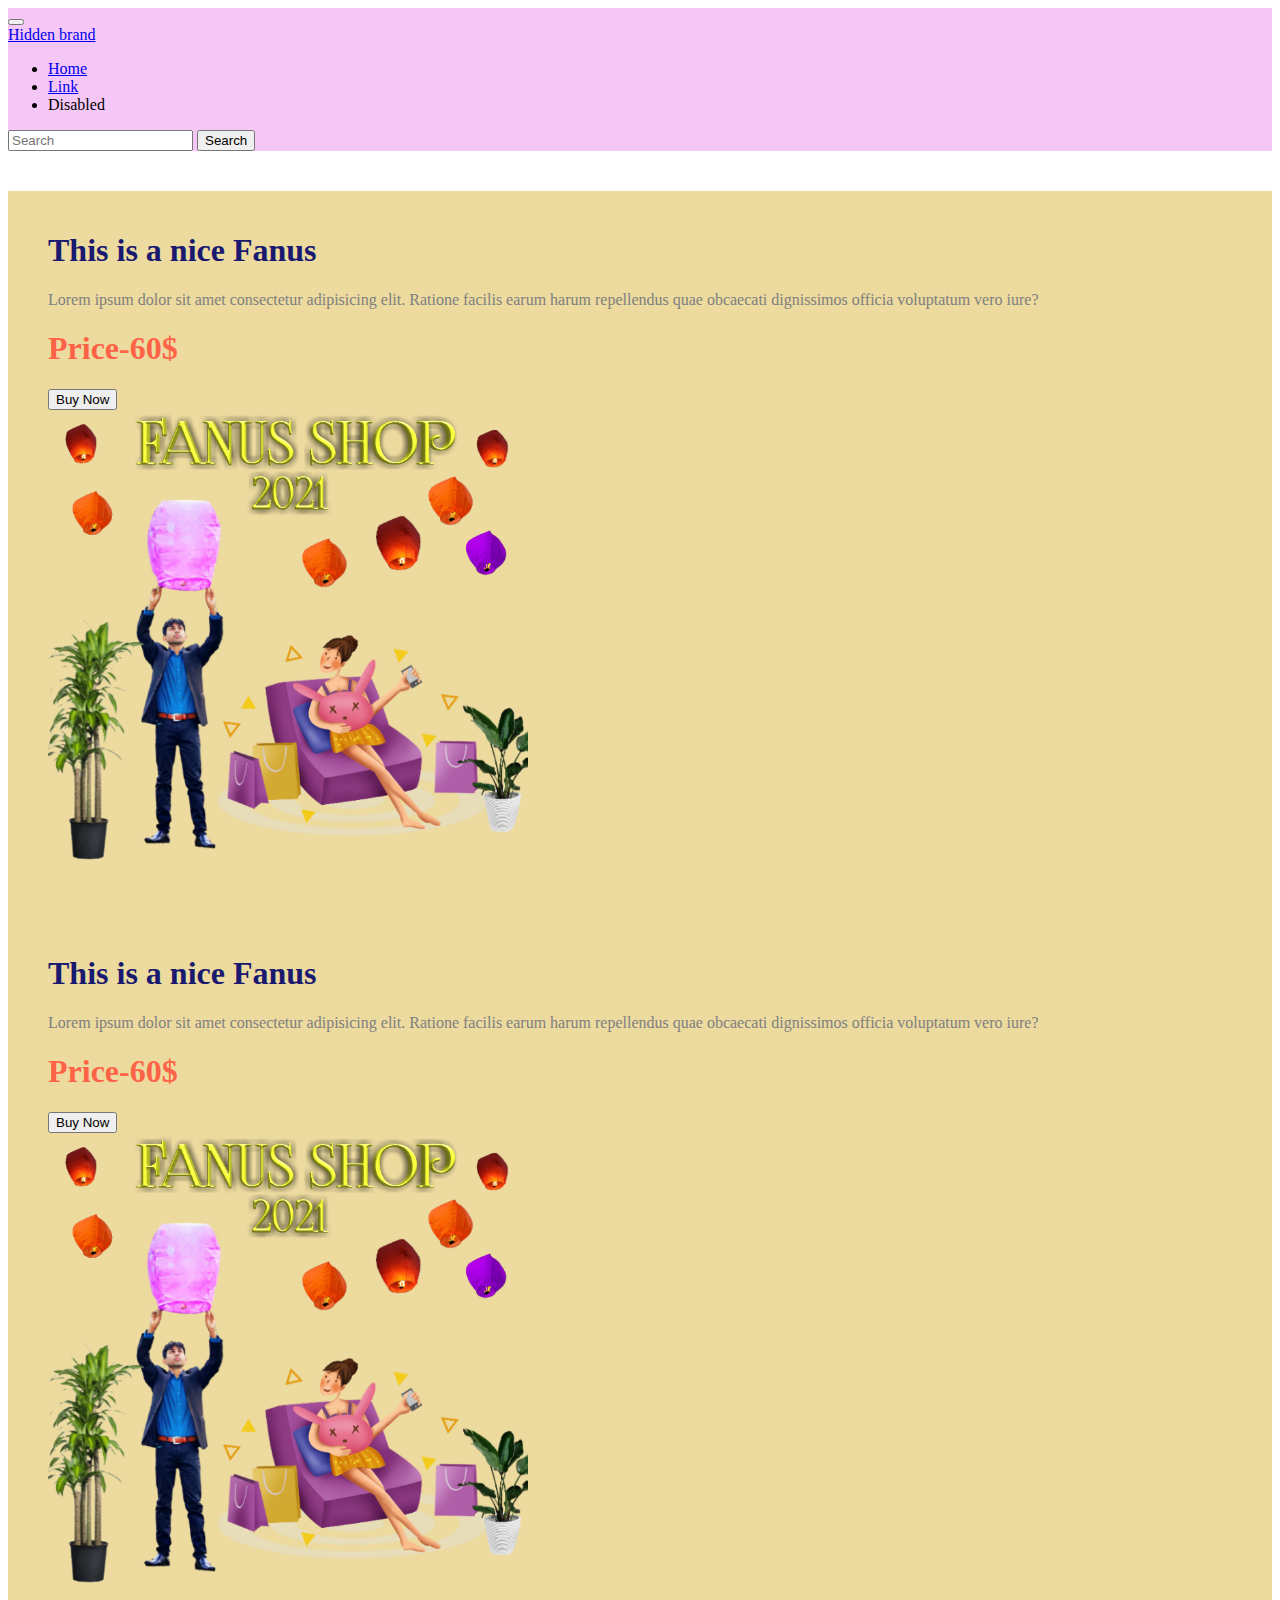
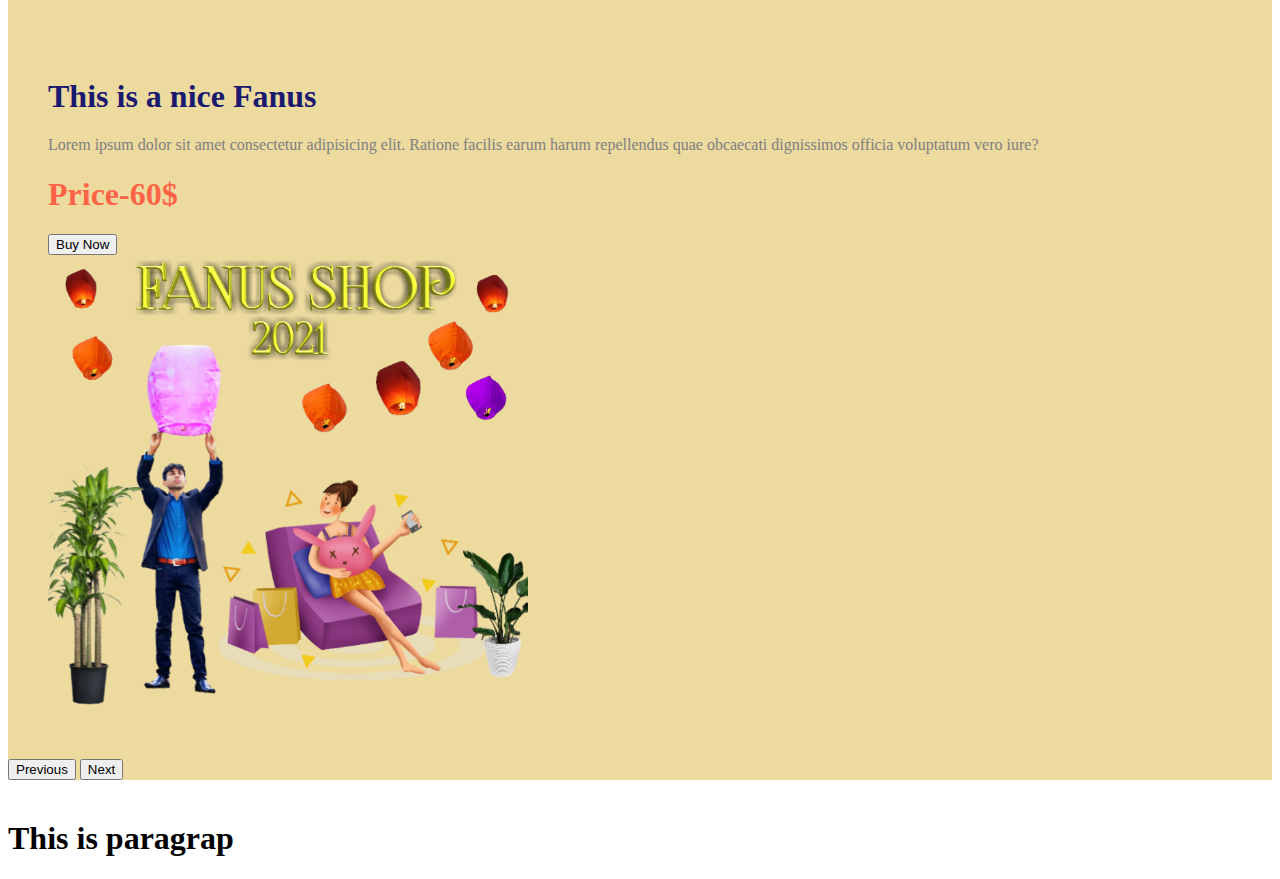
==== index.html @ 8f94bb1d "carousel done" ====
<!DOCTYPE html>
<html lang="en">
<head>
    <meta charset="UTF-8">
    <meta http-equiv="X-UA-Compatible" content="IE=edge">
    <meta name="viewport" content="width=device-width, initial-scale=1.0">
    <title>Panda-Commwes</title>
    <link rel="stylesheet" href="css/style.css">
    <link href="https://cdn.jsdelivr.net/npm/bootstrap@5.1.1/dist/css/bootstrap.min.css" rel="stylesheet" integrity="sha384-F3w7mX95PdgyTmZZMECAngseQB83DfGTowi0iMjiWaeVhAn4FJkqJByhZMI3AhiU" crossorigin="anonymous">
</head>
<body>
    <div class="container">
        <nav class="navbar navbar-expand-lg navbar-light bg-color">
            <div class="container-fluid">
              <button class="navbar-toggler" type="button" data-bs-toggle="collapse" data-bs-target="#navbarTogglerDemo01" aria-controls="navbarTogglerDemo01" aria-expanded="false" aria-label="Toggle navigation">
                <span class="navbar-toggler-icon"></span>
              </button>
              <div class="collapse navbar-collapse" id="navbarTogglerDemo01">
                <a class="navbar-brand" href="#">Hidden brand</a>
                <ul class="navbar-nav me-auto mb-2 mb-lg-0">
                  <li class="nav-item">
                    <a class="nav-link active" aria-current="page" href="#">Home</a>
                  </li>
                  <li class="nav-item">
                    <a class="nav-link" href="#">Link</a>
                  </li>
                  <li class="nav-item">
                    <a class="nav-link disabled">Disabled</a>
                  </li>
                </ul>
                <form class="d-flex">
                  <input class="form-control me-2" type="search" placeholder="Search" aria-label="Search">
                  <button class="btn btn-outline-success" type="submit">Search</button>
                </form>
              </div>
            </div>
          </nav>
    </div>

    <!-- carusol -->
    <div class="container">
        <div id="carouselExampleControls" class="carousel slide blue-bg" data-bs-ride="carousel">
            <div class="carousel-inner">
              <div class="carousel-item active">
                <div class="row align-items-center">
                    <div class="col-md-7">
                        <h1 class="title">This is a nice Fanus</h1>
                        <p class="card-text">Lorem ipsum dolor sit amet consectetur adipisicing elit. Ratione facilis earum harum repellendus quae obcaecati dignissimos officia voluptatum vero iure?</p>
                        <h1 class="price">Price-60$</h1>
                        <button class="btn btn-primary">Buy Now</button>
                    </div>
                    <div class="col-md-5">
                        <img src="images/banner (1).png" class="d-block w-100" alt="...">
                    </div>
                </div>
              </div>
              <div class="carousel-item">
                <div class="row align-items-center">
                    <div class="col-md-7">
                        <h1 class="title">This is a nice Fanus</h1>
                        <p class="card-text">Lorem ipsum dolor sit amet consectetur adipisicing elit. Ratione facilis earum harum repellendus quae obcaecati dignissimos officia voluptatum vero iure?</p>
                        <h1 class="price">Price-60$</h1>
                        <button class="btn btn-primary">Buy Now</button>
                    </div>
                    <div class="col-md-5">
                        <img src="images/banner (1).png" class="d-block w-100" alt="...">
                    </div>
                </div>
              </div>
              <div class="carousel-item">
                <div class="row align-items-center">
                    <div class="col-md-7">
                        <h1 class="title">This is a nice Fanus</h1>
                        <p class="card-text">Lorem ipsum dolor sit amet consectetur adipisicing elit. Ratione facilis earum harum repellendus quae obcaecati dignissimos officia voluptatum vero iure?</p>
                        <h1 class="price">Price-60$</h1>
                        <button class="btn btn-primary">Buy Now</button>
                    </div>
                    <div class="col-md-5">
                        <img src="images/banner (1).png" class="d-block w-100" alt="...">
                    </div>
                </div>
              </div>
            </div>
            <button class="carousel-control-prev" type="button" data-bs-target="#carouselExampleControls" data-bs-slide="prev">
              <span class="carousel-control-prev-icon" aria-hidden="true"></span>
              <span class="visually-hidden">Previous</span>
            </button>
            <button class="carousel-control-next" type="button" data-bs-target="#carouselExampleControls" data-bs-slide="next">
              <span class="carousel-control-next-icon" aria-hidden="true"></span>
              <span class="visually-hidden">Next</span>
            </button>
          </div>
    </div>
   <h1>This is paragrap</h1> 



   <script src="https://cdn.jsdelivr.net/npm/bootstrap@5.1.1/dist/js/bootstrap.bundle.min.js" integrity="sha384-/bQdsTh/da6pkI1MST/rWKFNjaCP5gBSY4sEBT38Q/9RBh9AH40zEOg7Hlq2THRZ" crossorigin="anonymous"></script>
   <script src="https://cdn.jsdelivr.net/npm/@popperjs/core@2.9.3/dist/umd/popper.min.js" integrity="sha384-W8fXfP3gkOKtndU4JGtKDvXbO53Wy8SZCQHczT5FMiiqmQfUpWbYdTil/SxwZgAN" crossorigin="anonymous"></script>
    <script src="https://cdn.jsdelivr.net/npm/bootstrap@5.1.1/dist/js/bootstrap.min.js" integrity="sha384-skAcpIdS7UcVUC05LJ9Dxay8AXcDYfBJqt1CJ85S/CFujBsIzCIv+l9liuYLaMQ/" crossorigin="anonymous"></script>
</body>
</html>
---- css/style.css ----
.blue-bg{
    background-color: #ecda9f;
}
.container{
    margin-bottom: 40px;
}
.bg-color{
    background-color: rgb(245, 199, 247);
}
.carousel-item {
    padding: 20px 40px;
    text-align: justify;
}
.price{
    color: tomato;
}
.card-text{
    color: gray;
}
.title{
    color: midnightblue;
}
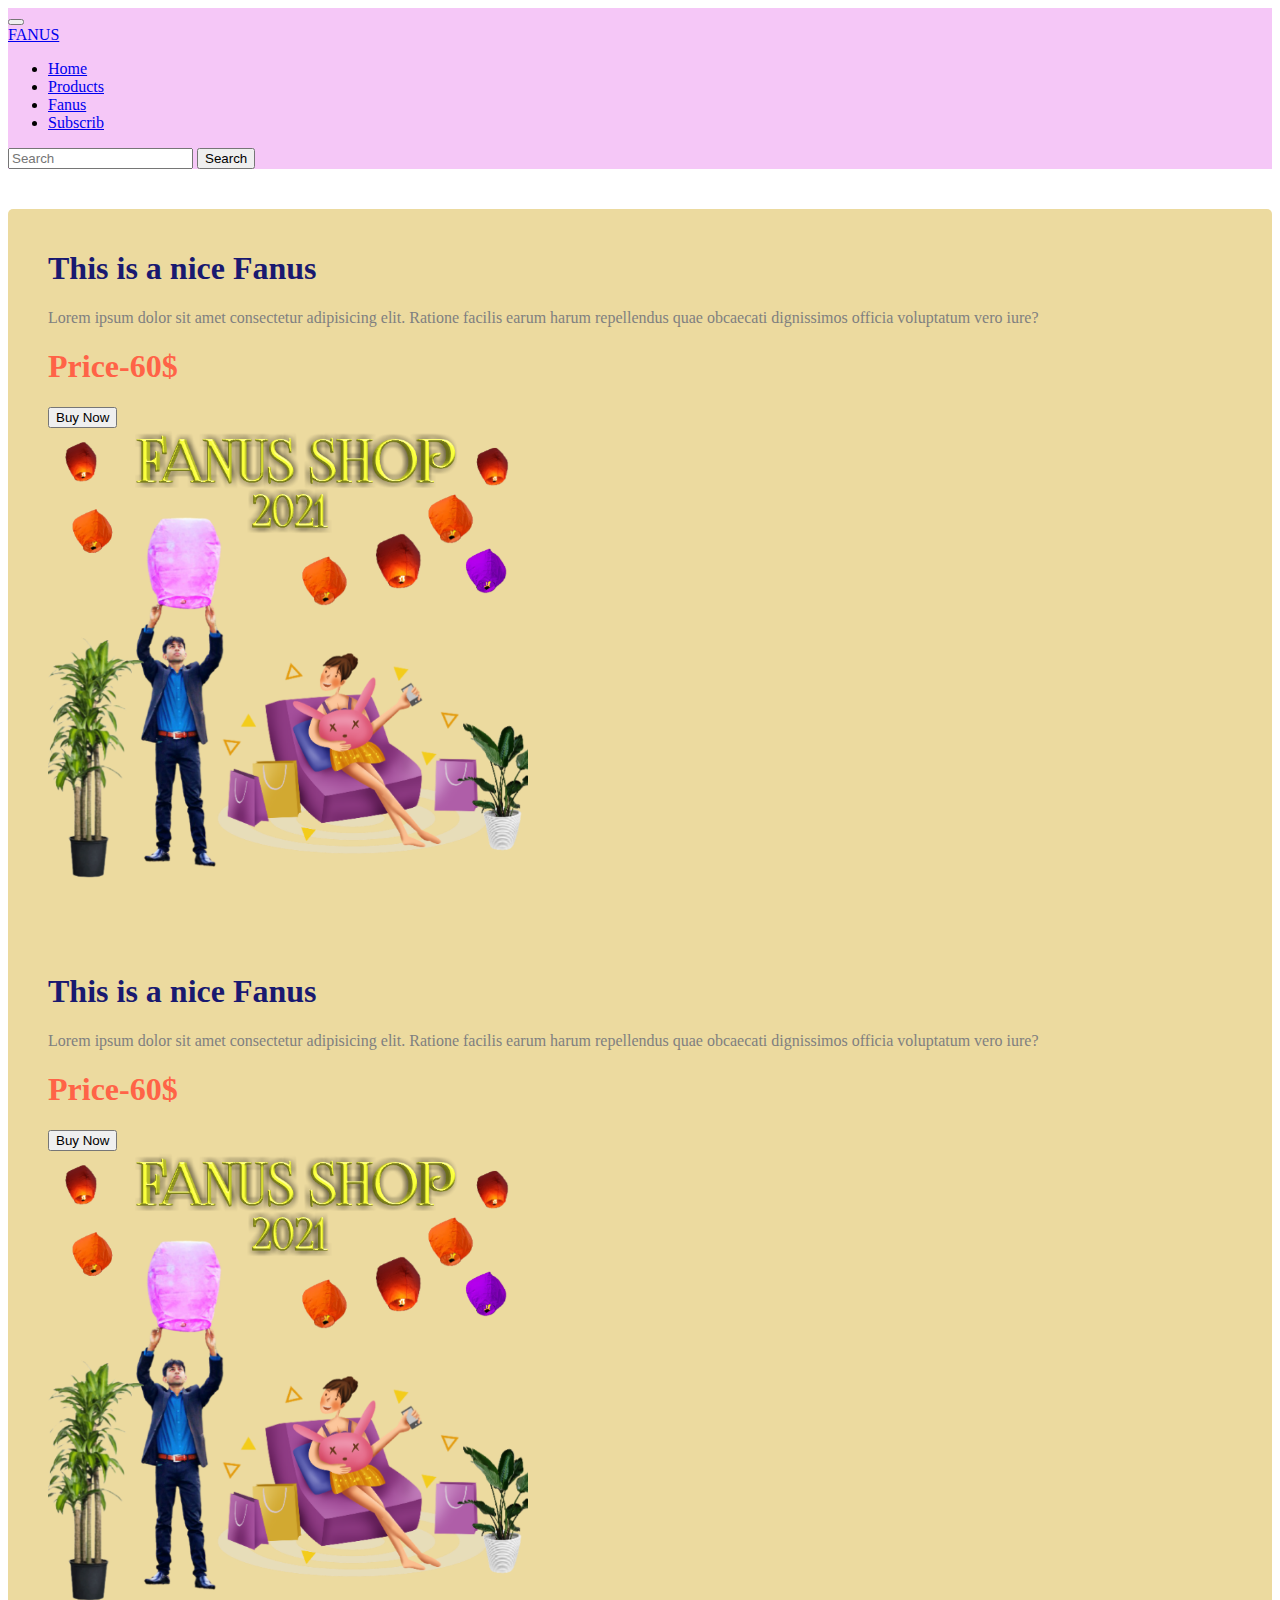
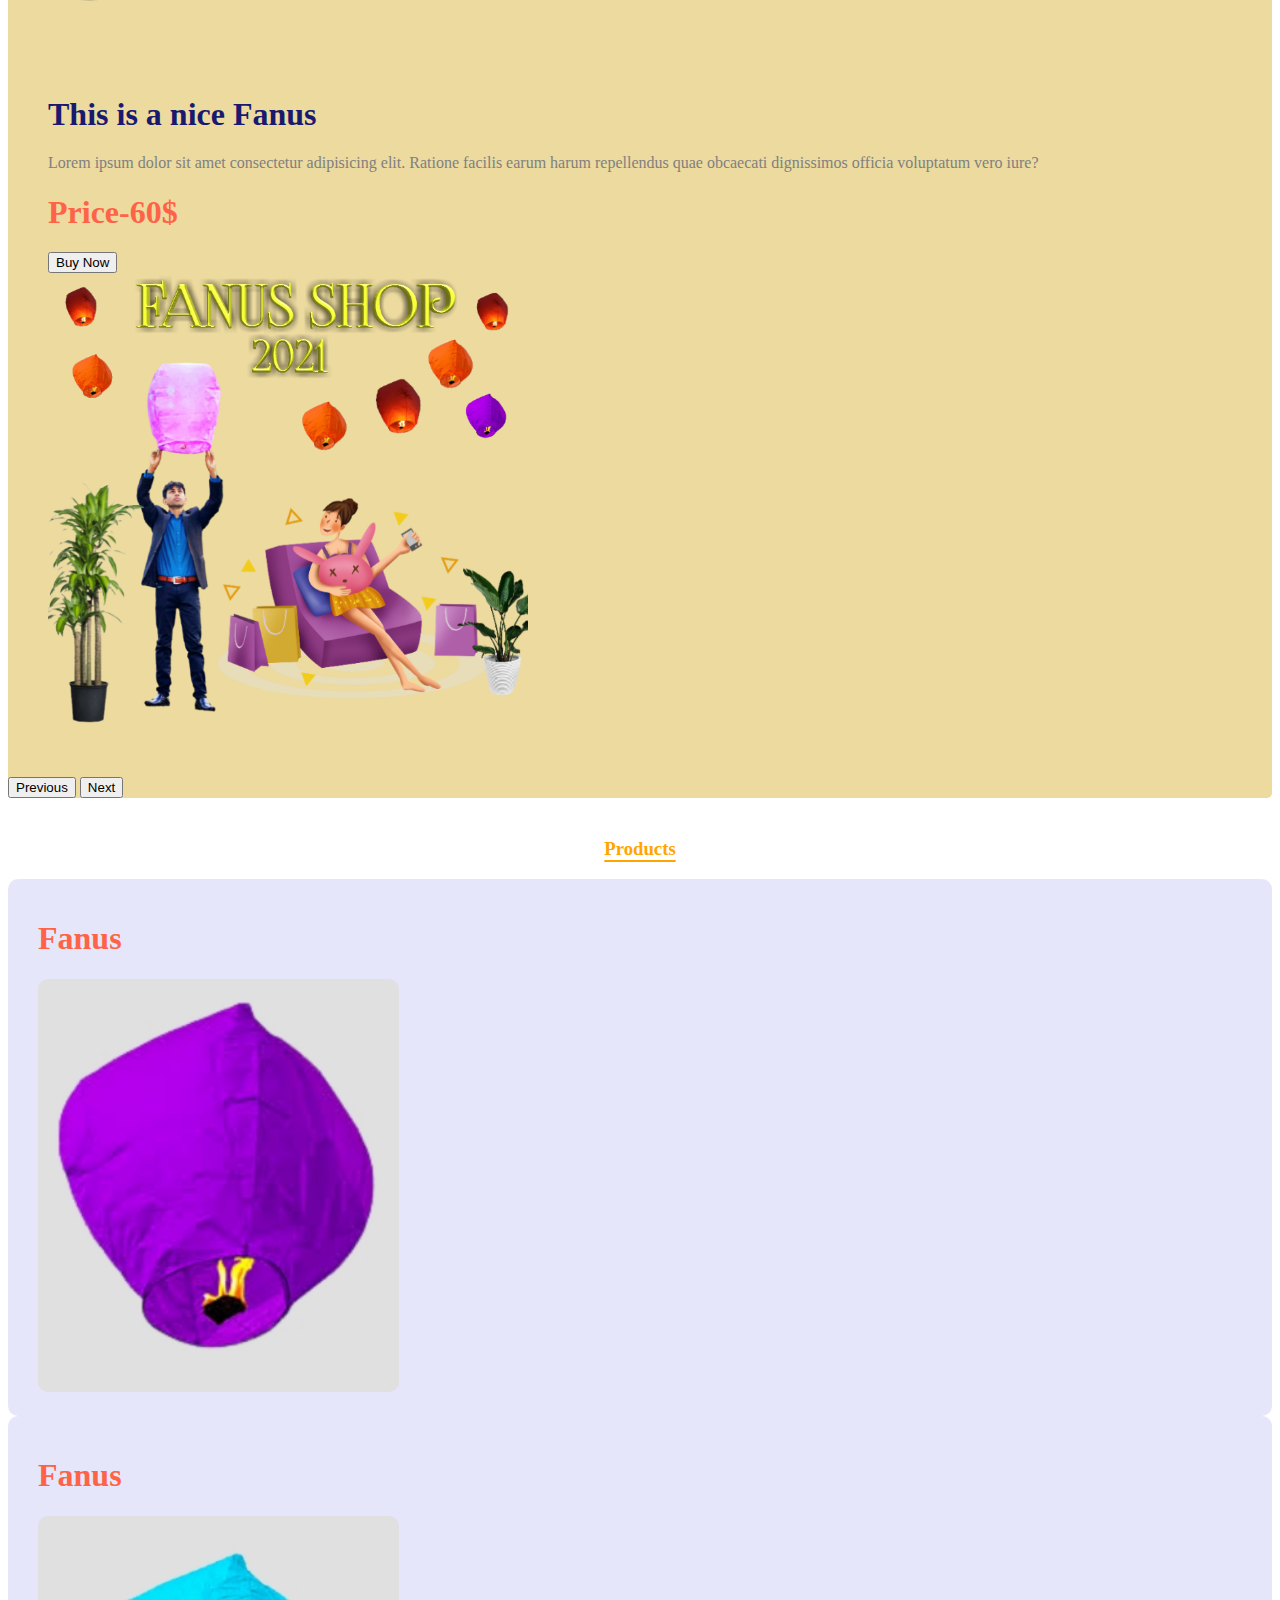
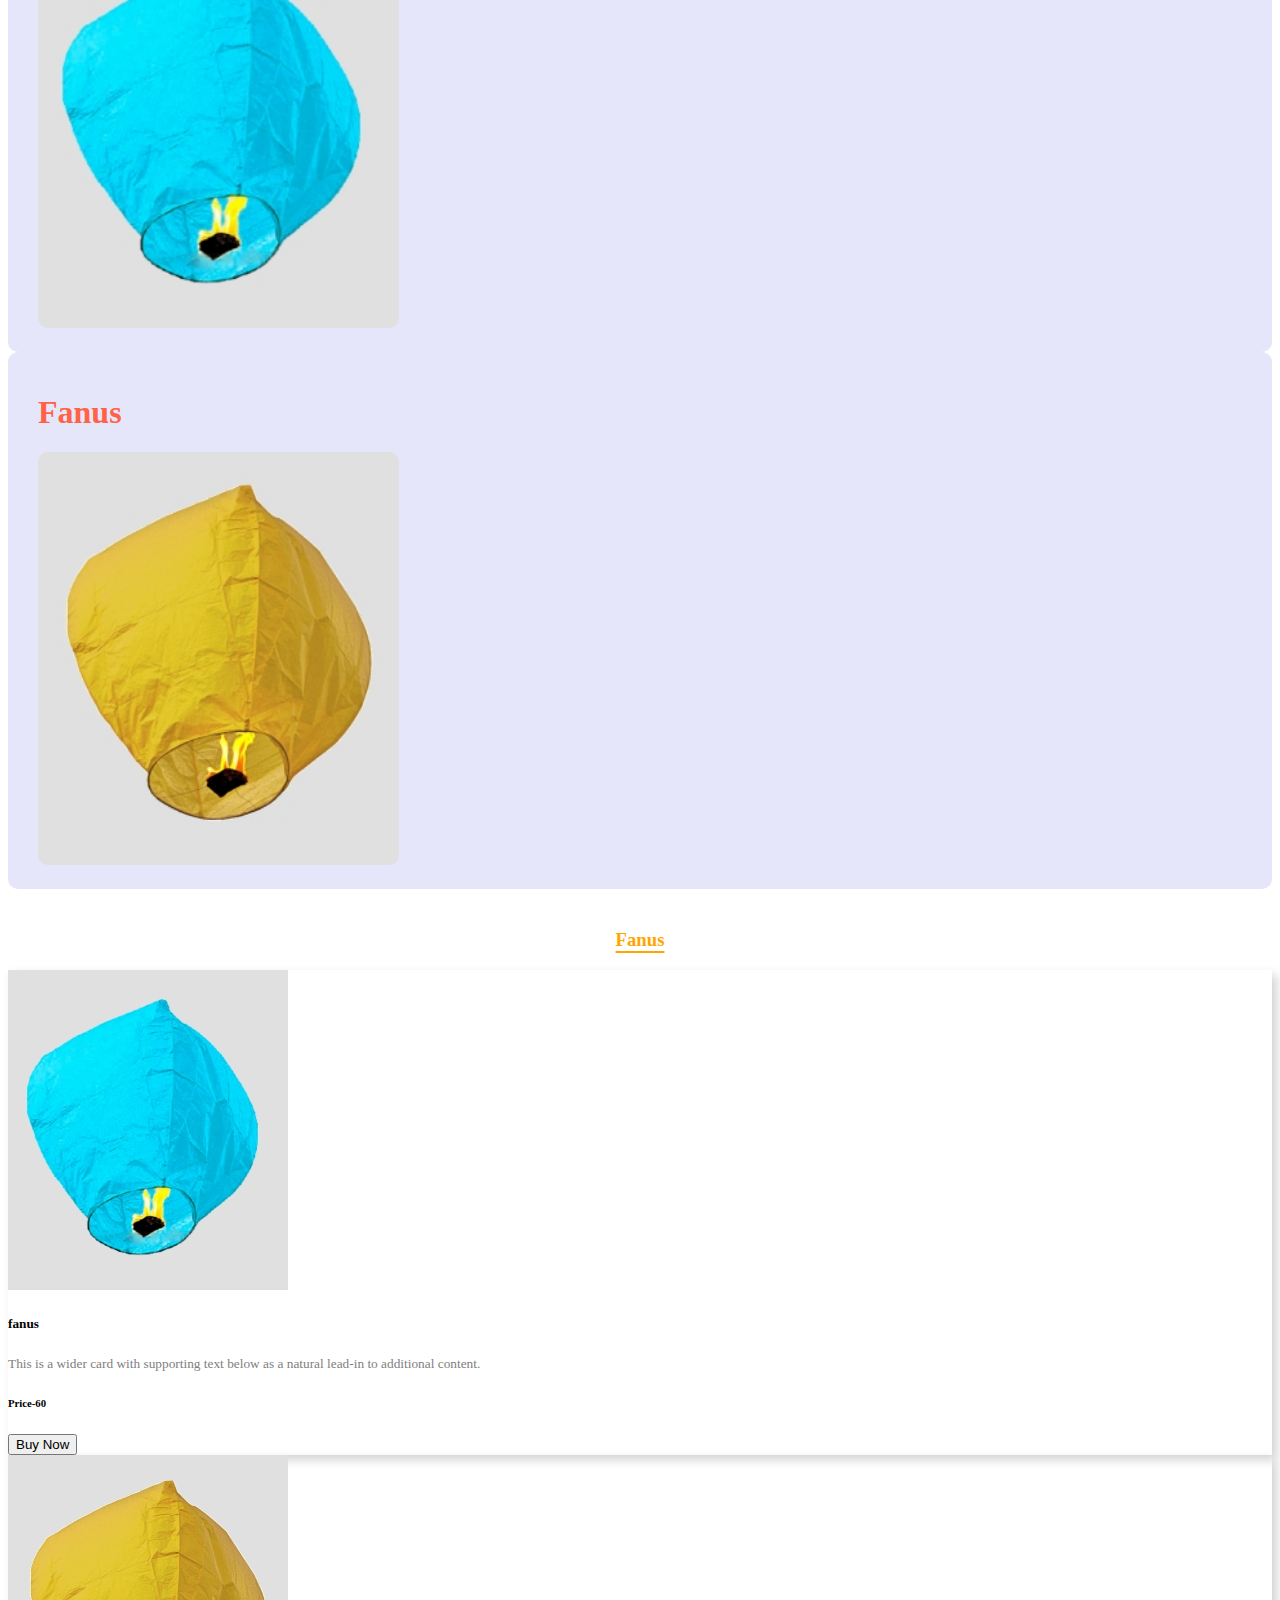
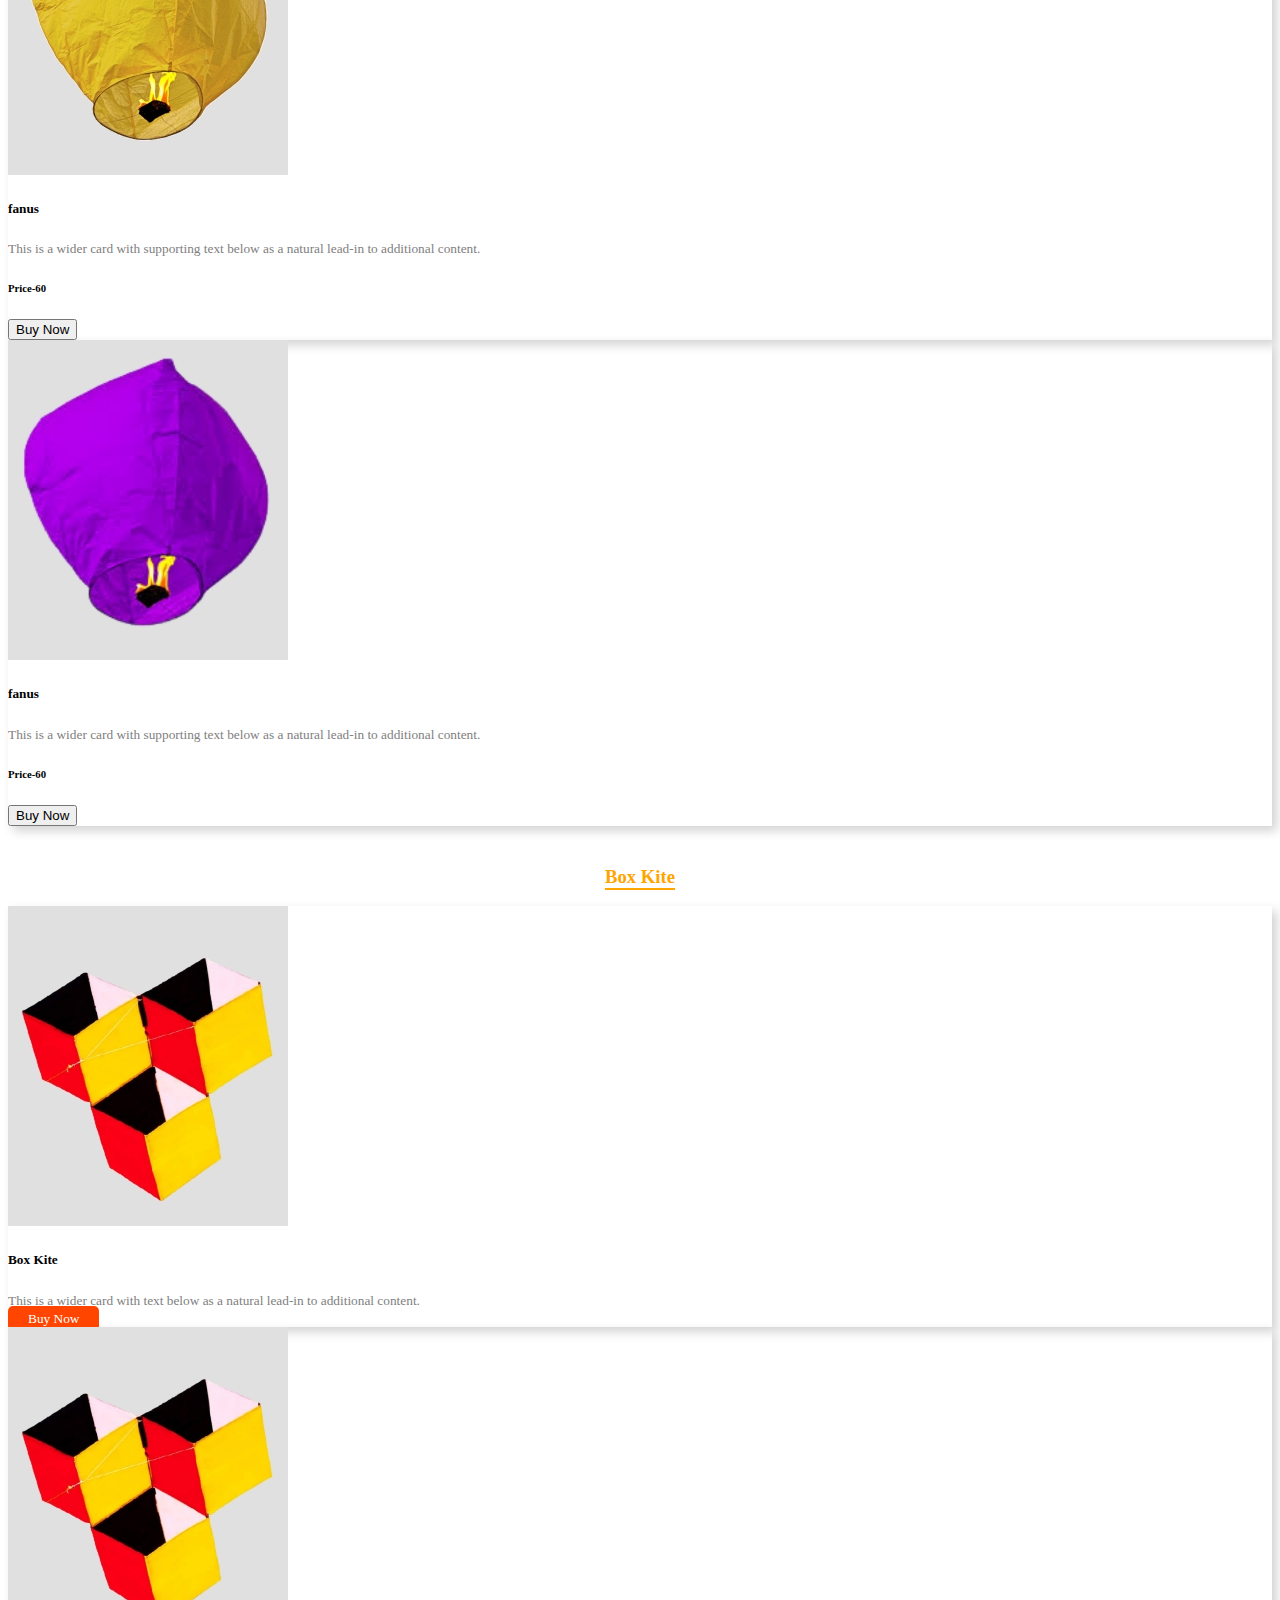
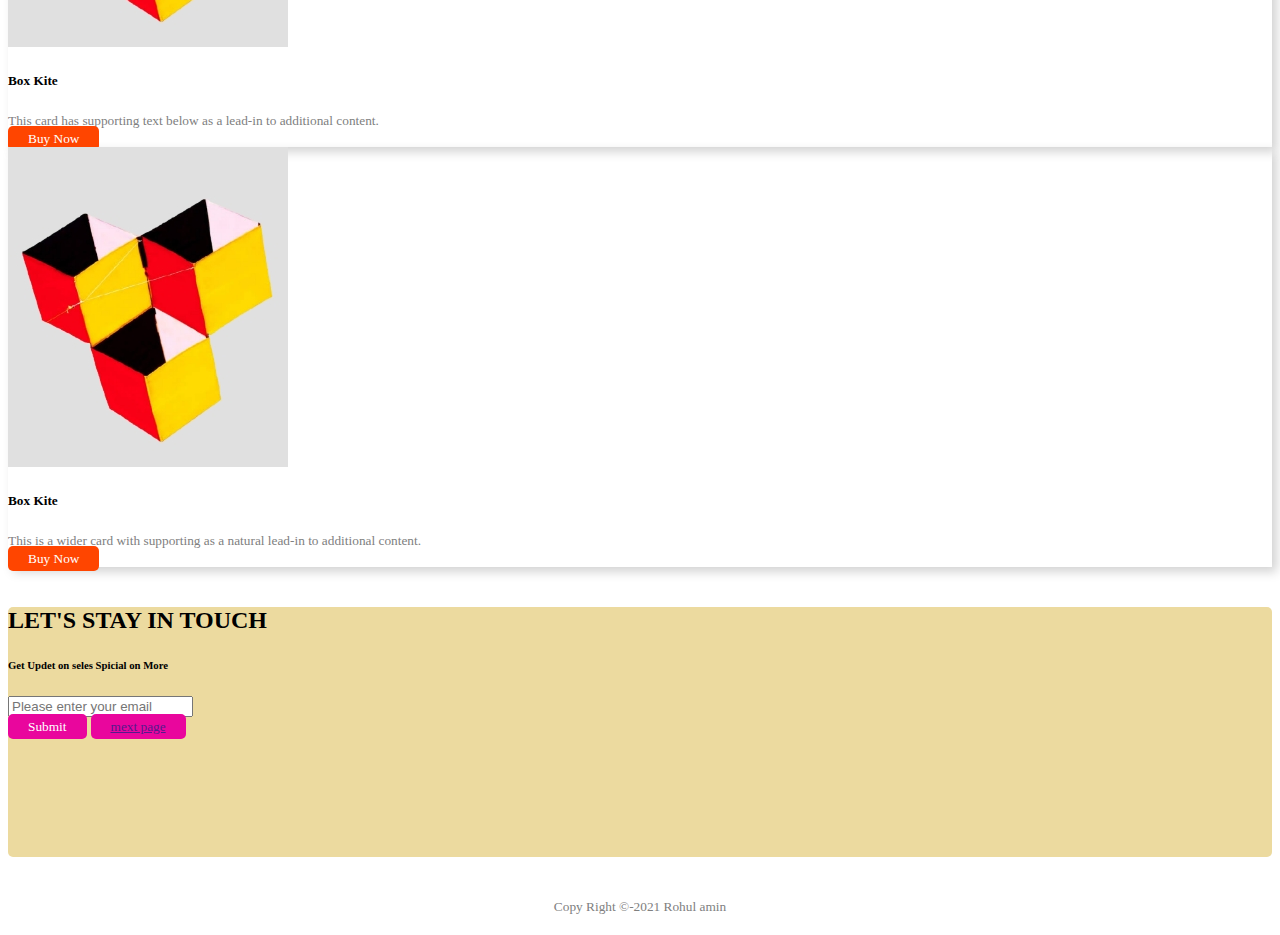
==== commit c2f65ff8: "final github push" ====
--- a/index.html
+++ b/index.html
@@ -10,22 +10,25 @@
 </head>
 <body>
     <div class="container">
-        <nav class="navbar navbar-expand-lg navbar-light bg-color">
+        <nav class="navbar navbar-expand-lg navbar-light top-fixd bg-color">
             <div class="container-fluid">
               <button class="navbar-toggler" type="button" data-bs-toggle="collapse" data-bs-target="#navbarTogglerDemo01" aria-controls="navbarTogglerDemo01" aria-expanded="false" aria-label="Toggle navigation">
                 <span class="navbar-toggler-icon"></span>
               </button>
               <div class="collapse navbar-collapse" id="navbarTogglerDemo01">
-                <a class="navbar-brand" href="#">Hidden brand</a>
+                <a class="navbar-brand" href="#">FANUS</a>
                 <ul class="navbar-nav me-auto mb-2 mb-lg-0">
                   <li class="nav-item">
-                    <a class="nav-link active" aria-current="page" href="#">Home</a>
-                  </li>
-                  <li class="nav-item">
-                    <a class="nav-link" href="#">Link</a>
-                  </li>
-                  <li class="nav-item">
-                    <a class="nav-link disabled">Disabled</a>
+                    <a class="nav-link active" aria-current="page" href="#home">Home</a>
+                  </li>
+                  <li class="nav-item">
+                    <a class="nav-link" href="#product">Products</a>
+                  </li>
+                  <li class="nav-item">
+                    <a class="nav-link" href="#fanus">Fanus</a>
+                  </li>
+                  <li class="nav-item">
+                    <a class="nav-link" href="#submit" >Subscrib</a>
                   </li>
                 </ul>
                 <form class="d-flex">
@@ -38,7 +41,7 @@
     </div>
 
     <!-- carusol -->
-    <div class="container">
+    <div class="container" id="home">
         <div id="carouselExampleControls" class="carousel slide blue-bg" data-bs-ride="carousel">
             <div class="carousel-inner">
               <div class="carousel-item active">
@@ -91,8 +94,121 @@
             </button>
           </div>
     </div>
-   <h1>This is paragrap</h1> 
-
+    <div class="container categoris" id="product">
+        <h3>Products</h3>
+        <div class="row g-4">
+            <div class="col-md-4">
+                <div class="d-flex justify-content-between align-items-center cat1">
+                    <h1>Fanus</h1>
+                    <img src="images/fanus (1).jpg" class="img-w-25" alt="">
+                </div>
+            </div>
+            <div class="col-md-4">
+                <div class="d-flex justify-content-between align-items-center cat1">
+                    <h1>Fanus</h1>
+                    <img src="images/fanus (2).jpg" class="img-w-25" alt="">
+                </div>
+            </div>
+            <div class="col-md-4">
+                <div class="d-flex justify-content-between align-items-center cat1">
+                    <h1>Fanus</h1>
+                    <img src="images/fanus (3).jpg" class="img-w-25" alt="">
+                </div>
+            </div>
+        </div>
+    </div>
+    <div class="container" id="fanus">
+        <h3>Fanus</h3>
+        <div class="row row-cols-1 row-cols-md-3 g-4">
+            <div class="col">
+              <div class="card h-100">
+                <img src="images/fanus (2).jpg" class="card-img-top" alt="...">
+                <div class="card-body">
+                  <h5 class="card-title">fanus</h5>
+                  <small class="card-text">This is a wider card with supporting text below as a natural lead-in to additional content.</small>
+                  <h6>Price-60</h6>
+                  <button class="btn btn-success">Buy Now</button>
+                </div>
+                
+              </div>
+            </div>
+            <div class="col">
+              <div class="card h-100">
+                <img src="images/fanus (3).jpg" class="card-img-top" alt="...">
+                <div class="card-body">
+                    <h5 class="card-title">fanus</h5>
+                    <small class="card-text">This is a wider card with supporting text below as a natural lead-in to additional content.</small>
+                    <h6>Price-60</h6>
+                    <button class="btn btn-success">Buy Now</button>
+                </div>
+              </div>
+            </div>
+            <div class="col">
+              <div class="card h-100">
+                <img src="images/fanus (1).jpg" class="card-img-top" alt="...">
+                <div class="card-body">
+                    <h5 class="card-title">fanus</h5>
+                    <small class="card-text">This is a wider card with supporting text below as a natural lead-in to additional content.</small>
+                    <h6>Price-60</h6>
+                    <button class="btn btn-success">Buy Now</button>
+                </div>
+              </div>
+            </div>
+          </div>
+    </div>
+    <div class="container" id="others">
+        <h3>Box Kite</h3>
+        <div class="row row-cols-1 row-cols-md-3 g-4">
+            <div class="col">
+              <div class="card h-100">
+                <img src="images/kite.jpg" class="card-img-top" alt="...">
+                <div class="card-body">
+                  <h5 class="card-title">Box Kite</h5>
+                  <small class="card-text">This is a wider card with  text below as a natural lead-in to additional content.</small>
+                </div>
+                <div class="card-footer">
+                  <small class="muted">Buy Now</small>
+                </div>
+              </div>
+            </div>
+            <div class="col">
+              <div class="card h-100">
+                <img src="images/kite.jpg" class="card-img-top" alt="...">
+                <div class="card-body">
+                  <h5 class="card-title">Box Kite</h5>
+                  <small class="card-text">This card has supporting text below as a lead-in to additional content.</small>
+                </div>
+                <div class="card-footer">
+                    <small class="muted">Buy Now</small>
+                </div>
+              </div>
+            </div>
+            <div class="col">
+              <div class="card h-100">
+                <img src="images/kite.jpg" class="card-img-top" alt="...">
+                <div class="card-body">
+                  <h5 class="card-title">Box Kite</h5>
+                  <small class="card-text">This is a wider card with supporting  as a natural lead-in to additional content.</small>
+                </div>
+                <div class="card-footer">
+                    <small class="muted">Buy Now</small>
+                </div>
+              </div>
+            </div>
+          </div>
+    </div>
+    <div class="container blue-bg d-flex justify-content-center align-items-center" id="submit">
+       <div>
+            <h2>LET'S STAY IN TOUCH</h2>
+            <H6 class="text-muted">Get Updet on seles Spicial on More</H6>
+            <input type="email" class="form-control" placeholder="Please enter your email" name="" id=""><br>
+            <small class="mute">Submit</small>
+            <small class="mute"><a href="">mext page</a></small>
+       </div>
+    </div>
+    <footer>
+        <small>Copy Right &copy;-2021 Rohul amin</small>
+    </footer>
 
 
    <script src="https://cdn.jsdelivr.net/npm/bootstrap@5.1.1/dist/js/bootstrap.bundle.min.js" integrity="sha384-/bQdsTh/da6pkI1MST/rWKFNjaCP5gBSY4sEBT38Q/9RBh9AH40zEOg7Hlq2THRZ" crossorigin="anonymous"></script>
--- a/css/style.css
+++ b/css/style.css
@@ -1,8 +1,10 @@
 .blue-bg{
     background-color: #ecda9f;
+    border-radius: 5px;
 }
 .container{
     margin-bottom: 40px;
+    
 }
 .bg-color{
     background-color: rgb(245, 199, 247);
@@ -19,4 +21,52 @@
 }
 .title{
     color: midnightblue;
-}+}
+.img-w-25{
+    width: 30%;
+    border-radius: 10px;
+}
+.cat1{
+    padding: 20px 30px;
+    background-color: lavender;
+    border-radius: 10px;
+}
+h1{
+    color: tomato;
+}
+h3{
+    text-align: center;
+    color: orange;
+    text-decoration: underline;
+    text-underline-offset: 5px;
+    text-decoration-thickness: 2px;
+}
+.card{
+    border: none;
+    box-shadow: 5px 5px 10px lightgray;
+}
+.saiz{
+    width: 10%;
+}
+.muted{
+    background-color: orangered;
+    border-radius: 5px;
+    padding: 5px 20px;
+    color: #fff;
+}
+#submit{
+    height: 250px;
+}
+.mute{
+    background-color: rgb(233, 6, 157);
+    border-radius: 5px;
+    padding: 5px 20px;
+    color: #fff;
+    text-align: center;
+    width: 100%;
+}
+footer{
+    text-align: center;
+    color: gray;
+    margin-bottom: 20px;
+}
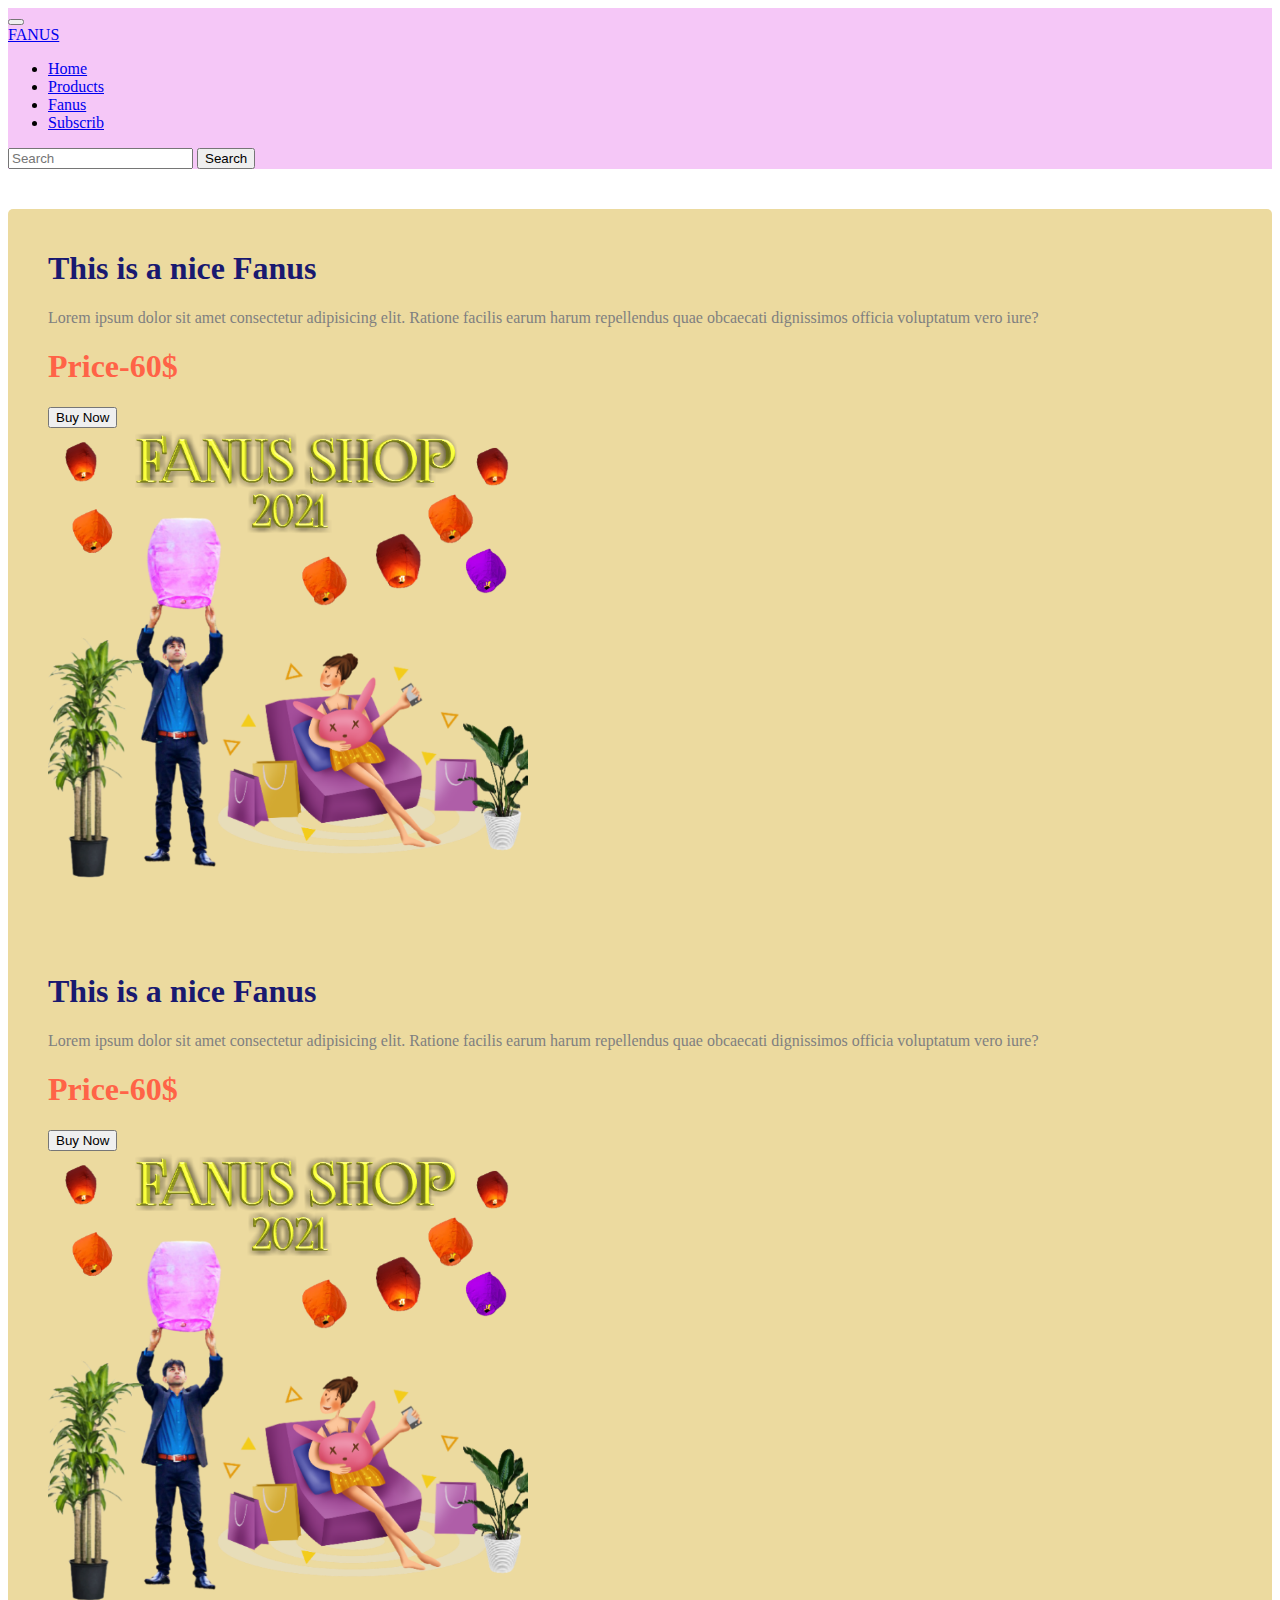
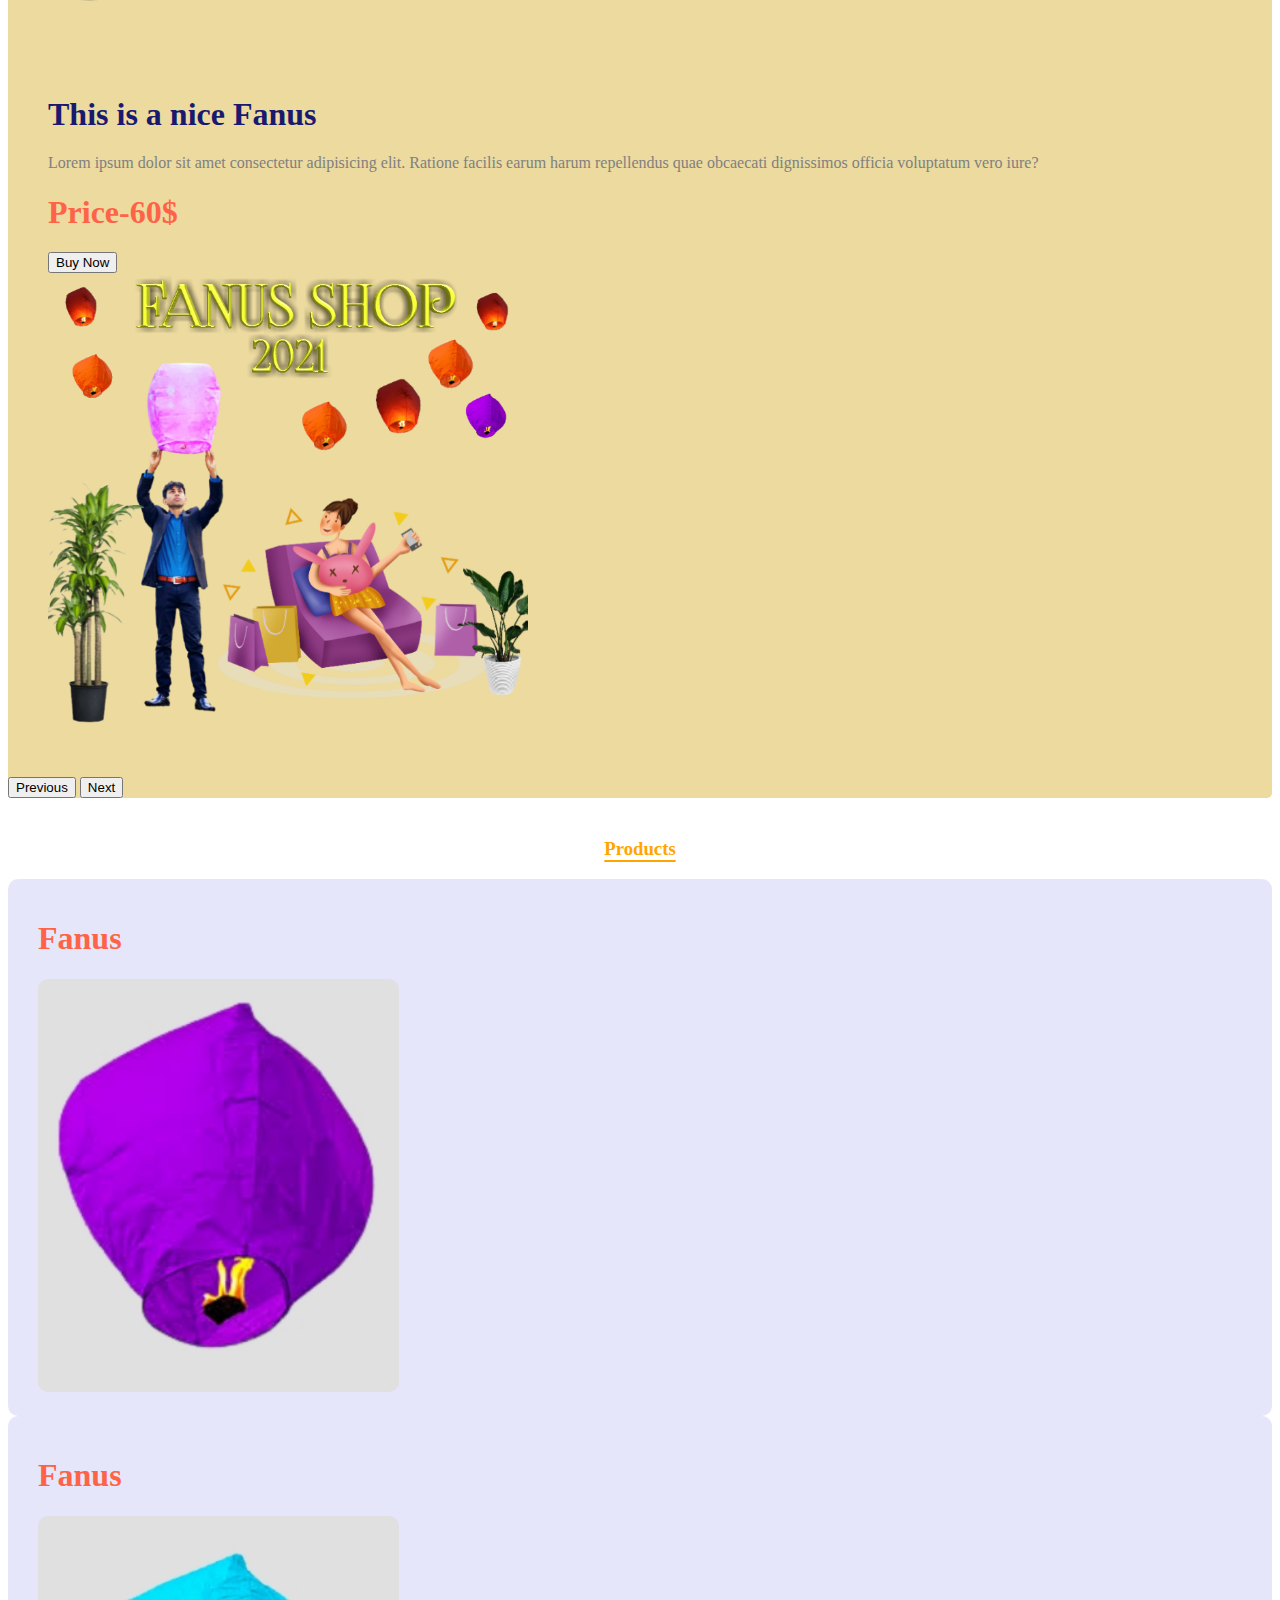
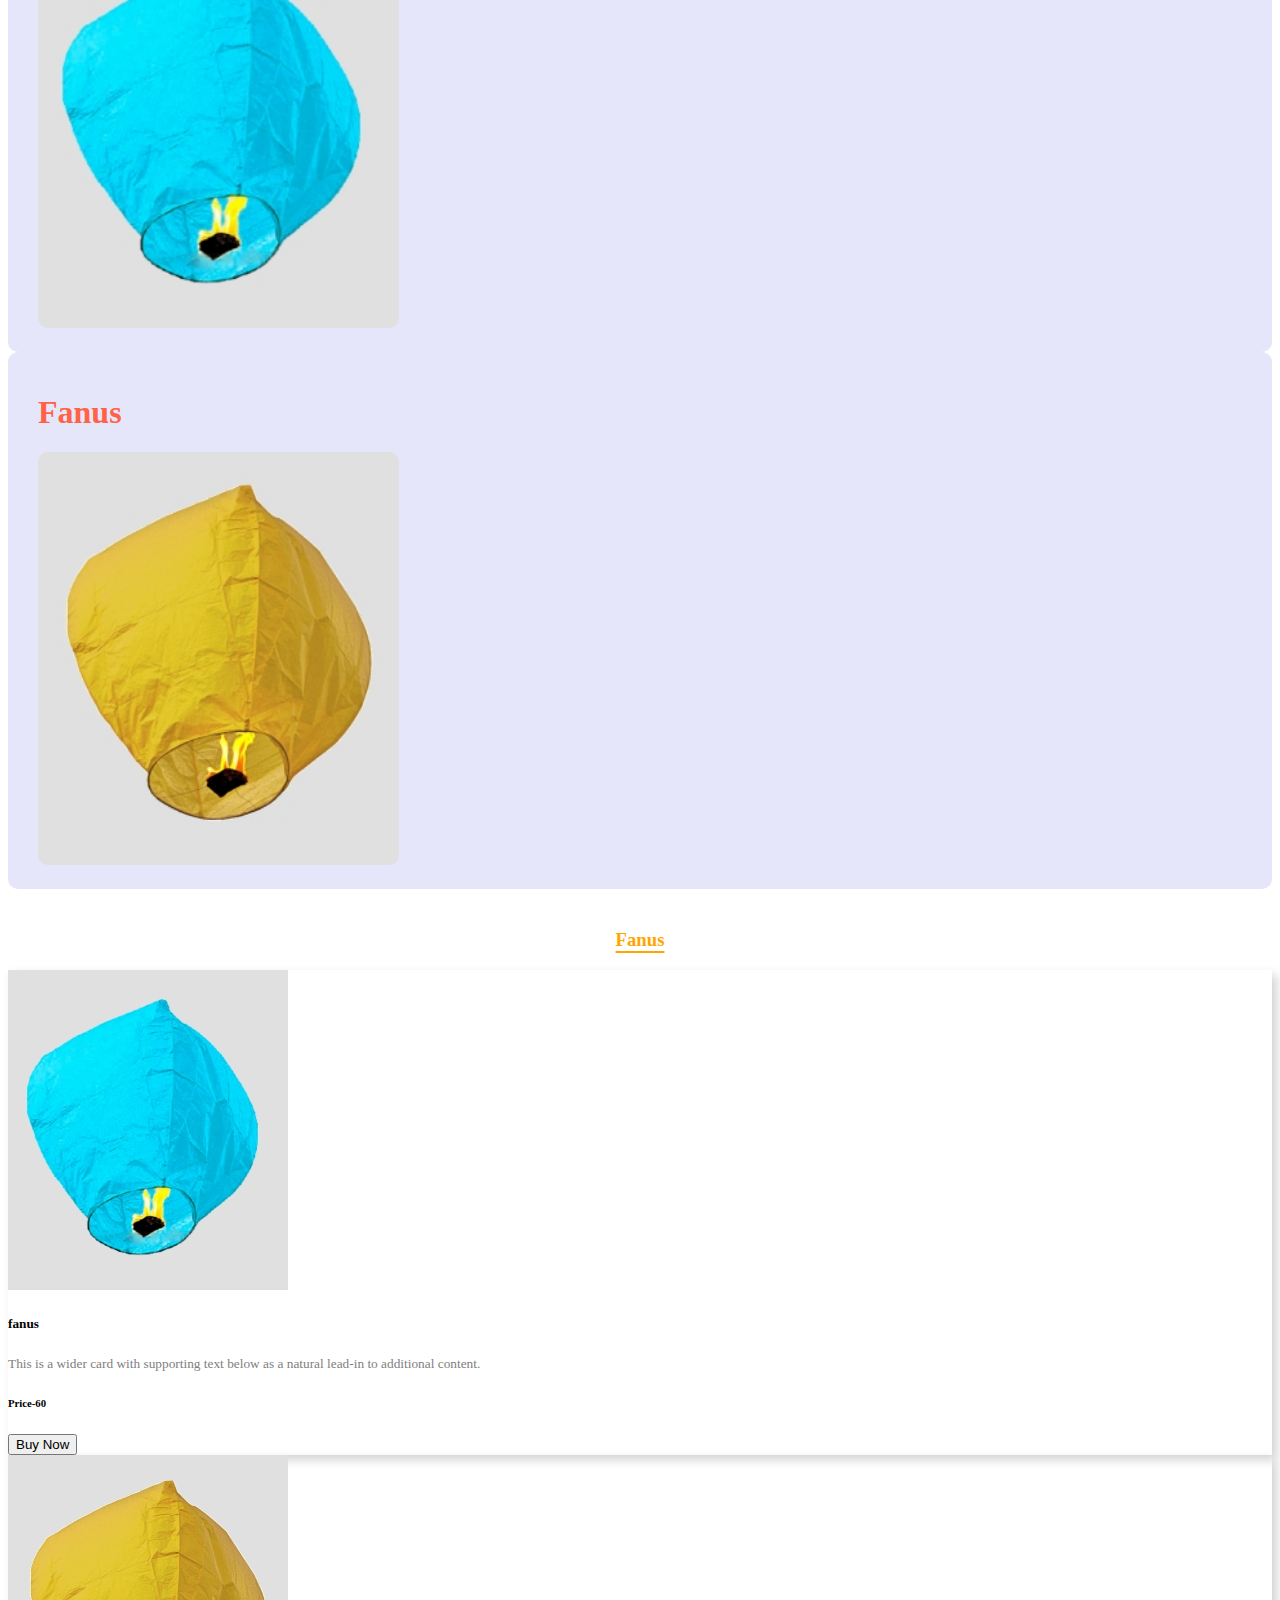
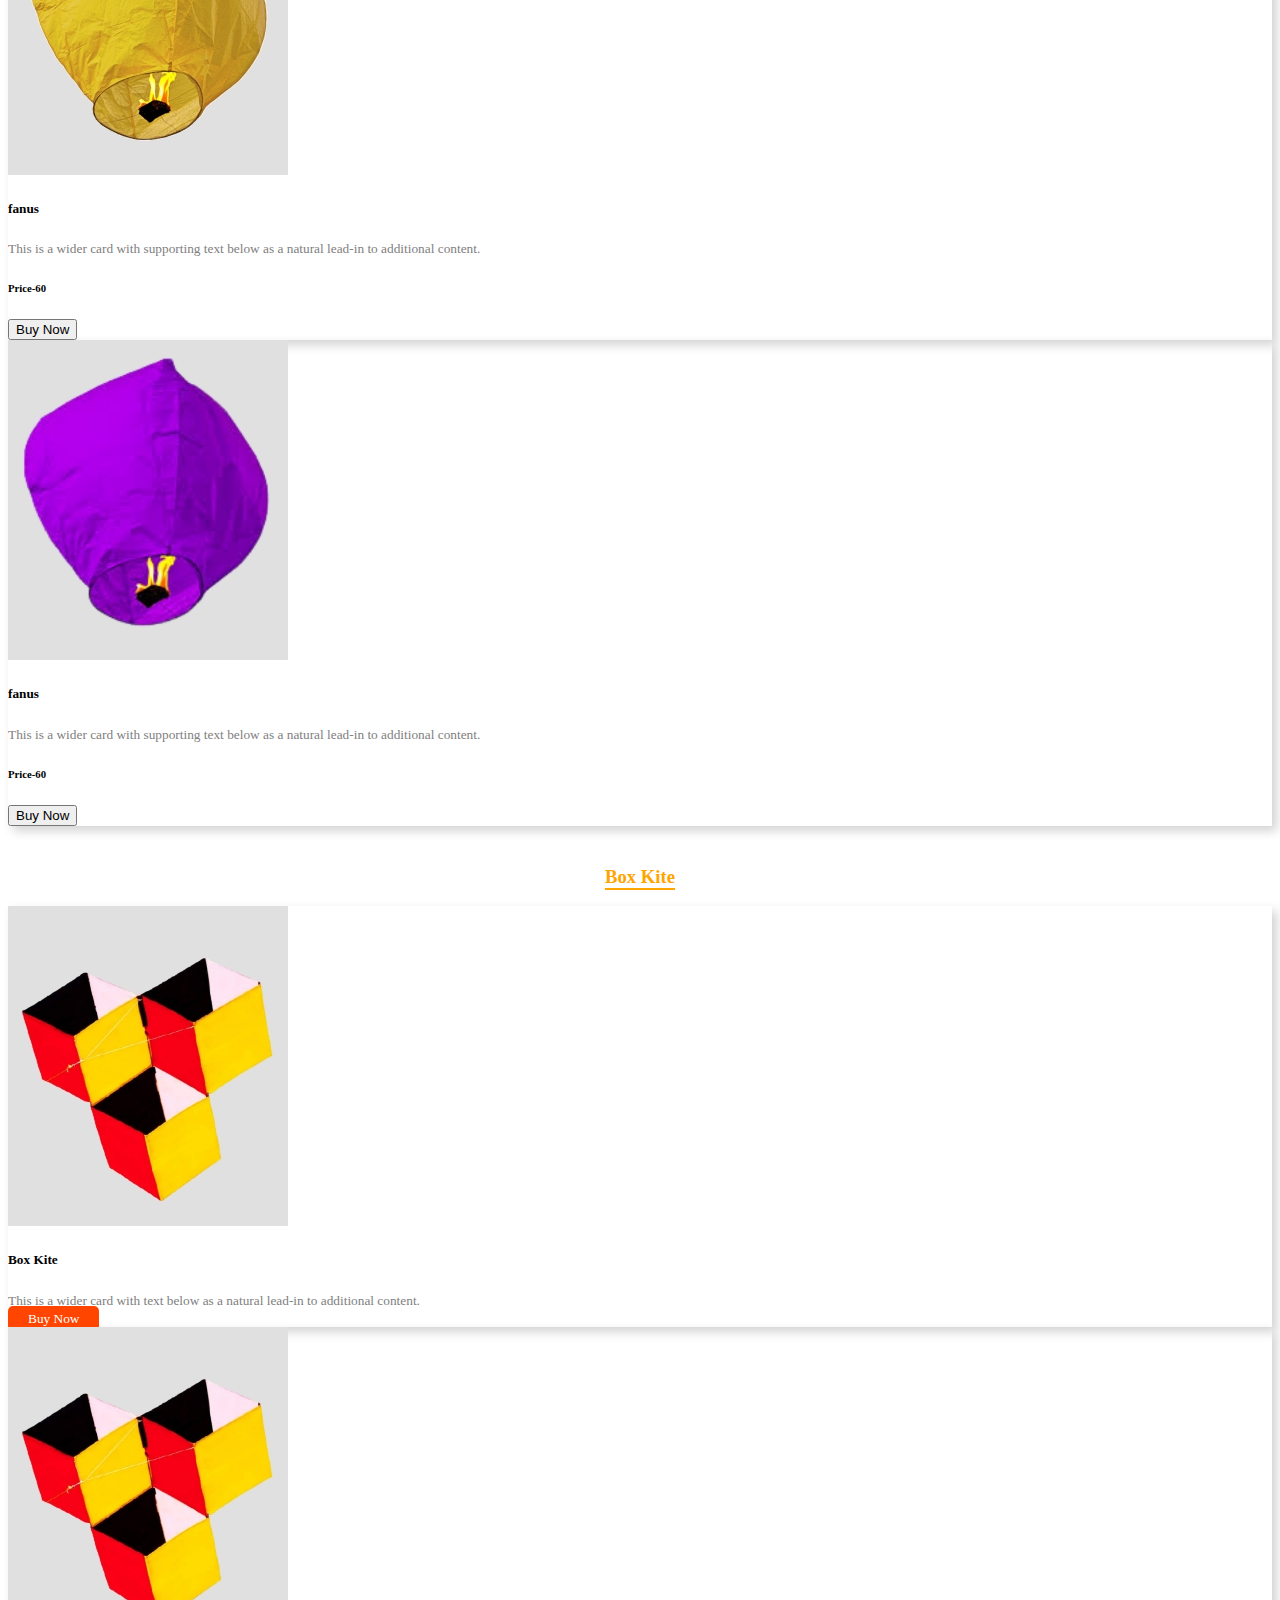
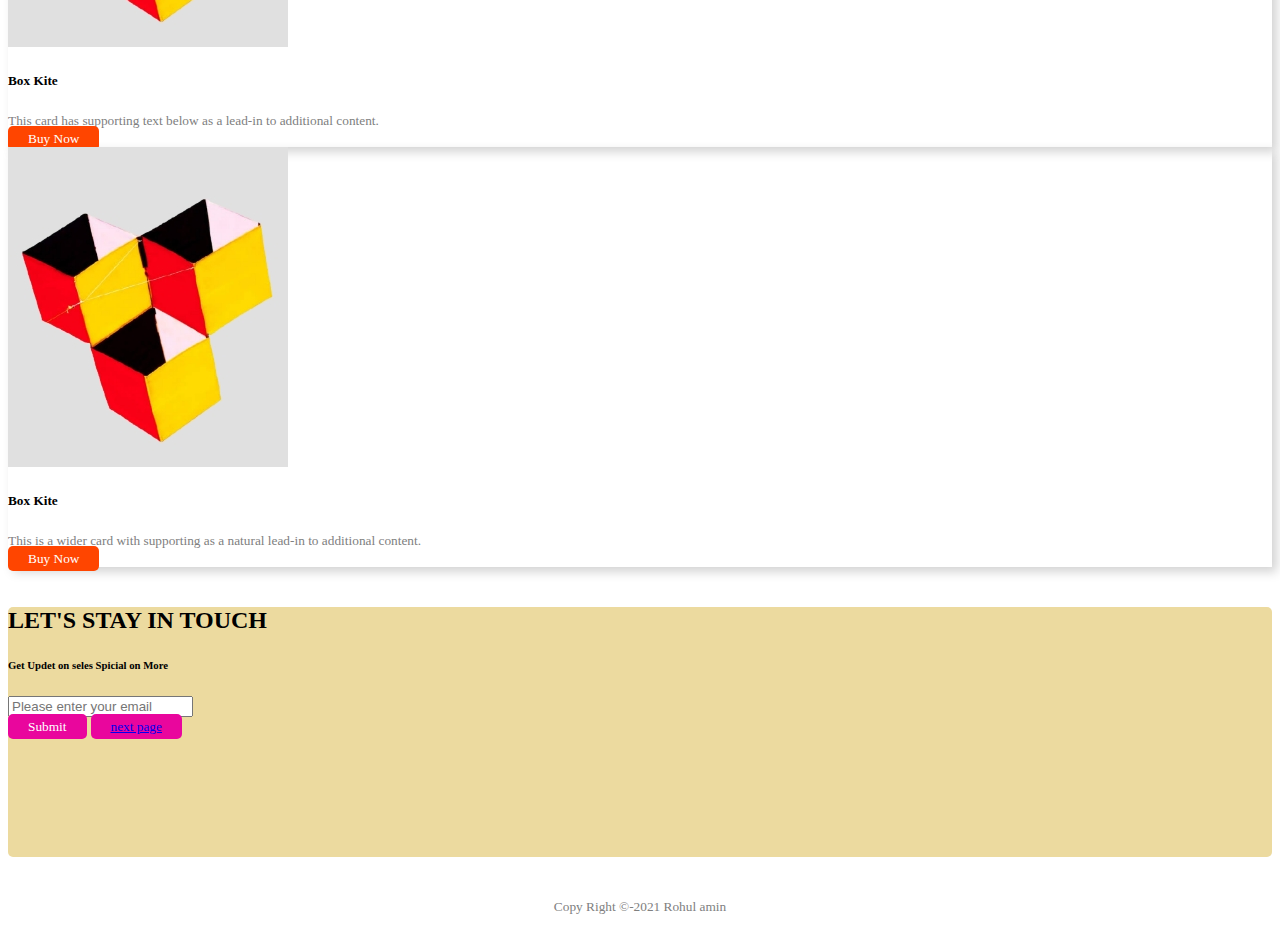
==== commit 02f4c6c0: "fast commit panda" ====
--- a/index.html
+++ b/index.html
@@ -203,7 +203,7 @@
             <H6 class="text-muted">Get Updet on seles Spicial on More</H6>
             <input type="email" class="form-control" placeholder="Please enter your email" name="" id=""><br>
             <small class="mute">Submit</small>
-            <small class="mute"><a href="">mext page</a></small>
+            <small class="mute"><a href="table.html">next page</a></small>
        </div>
     </div>
     <footer>
